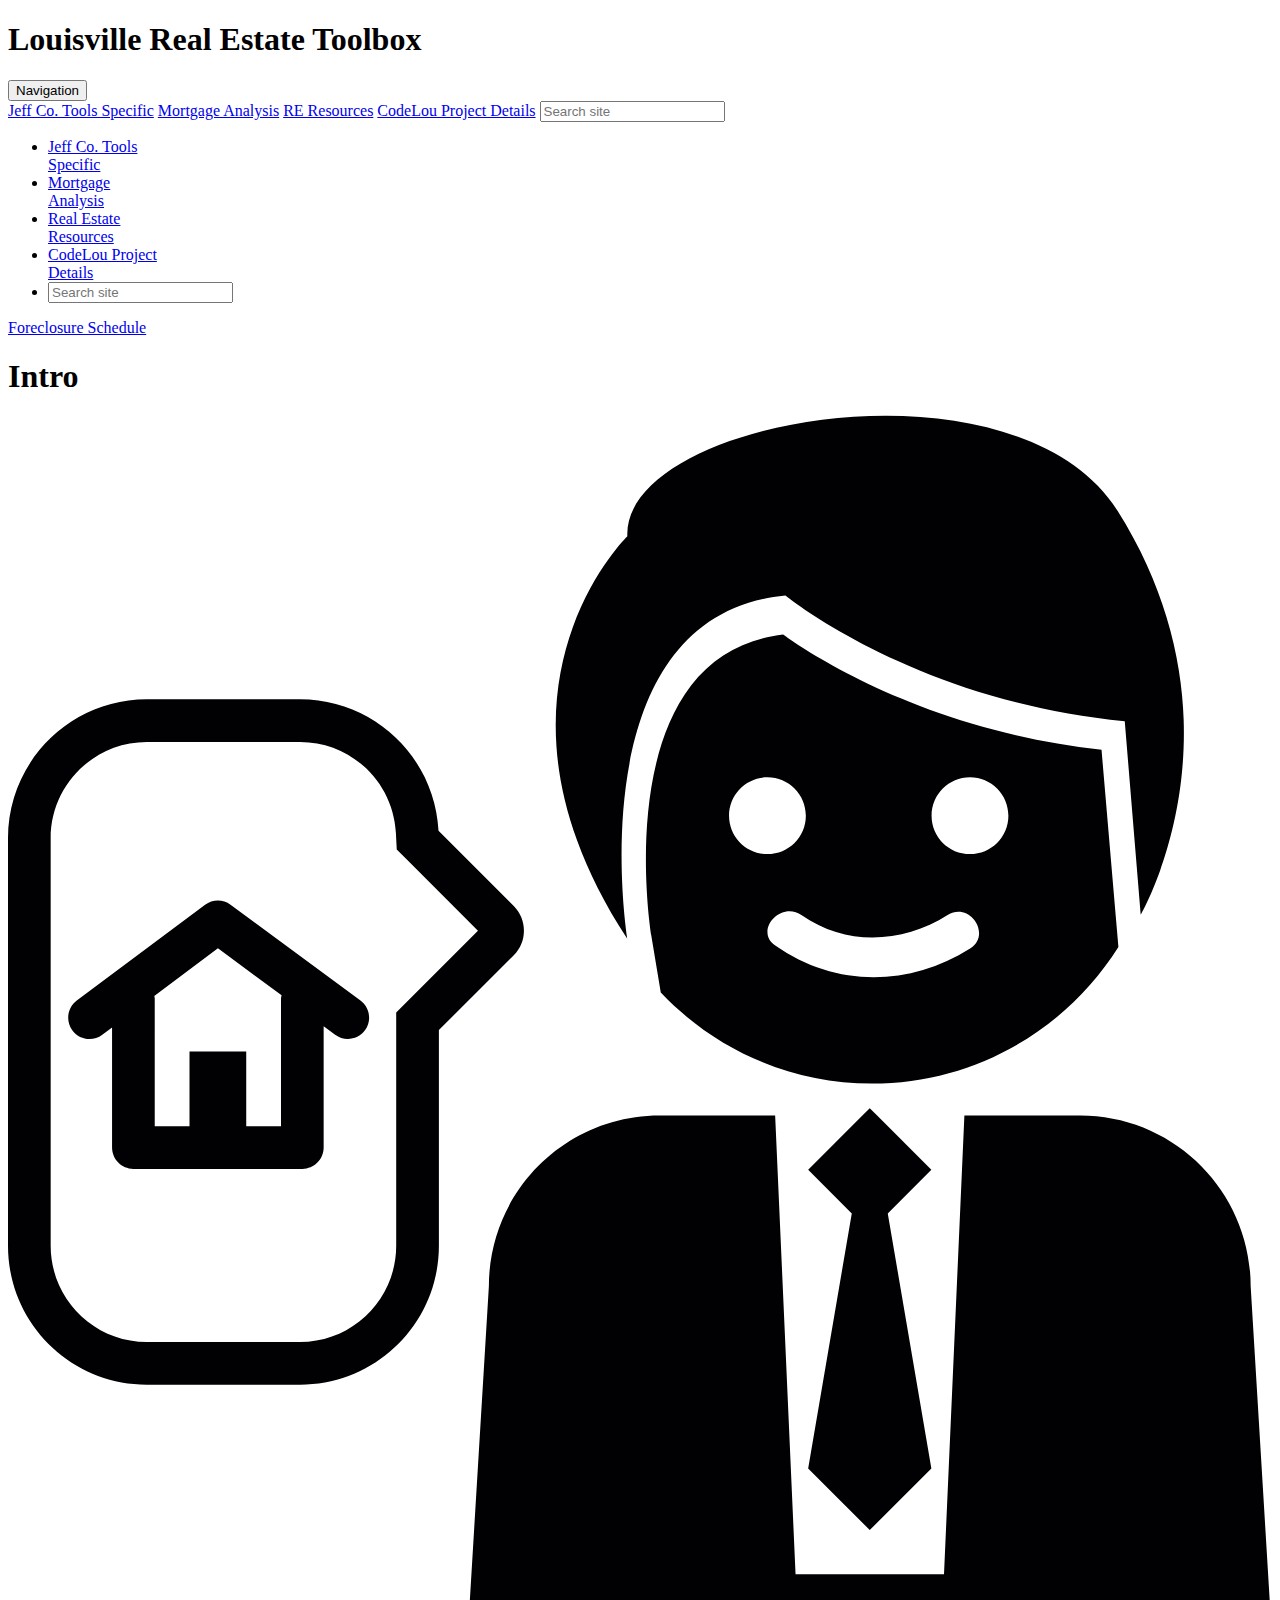
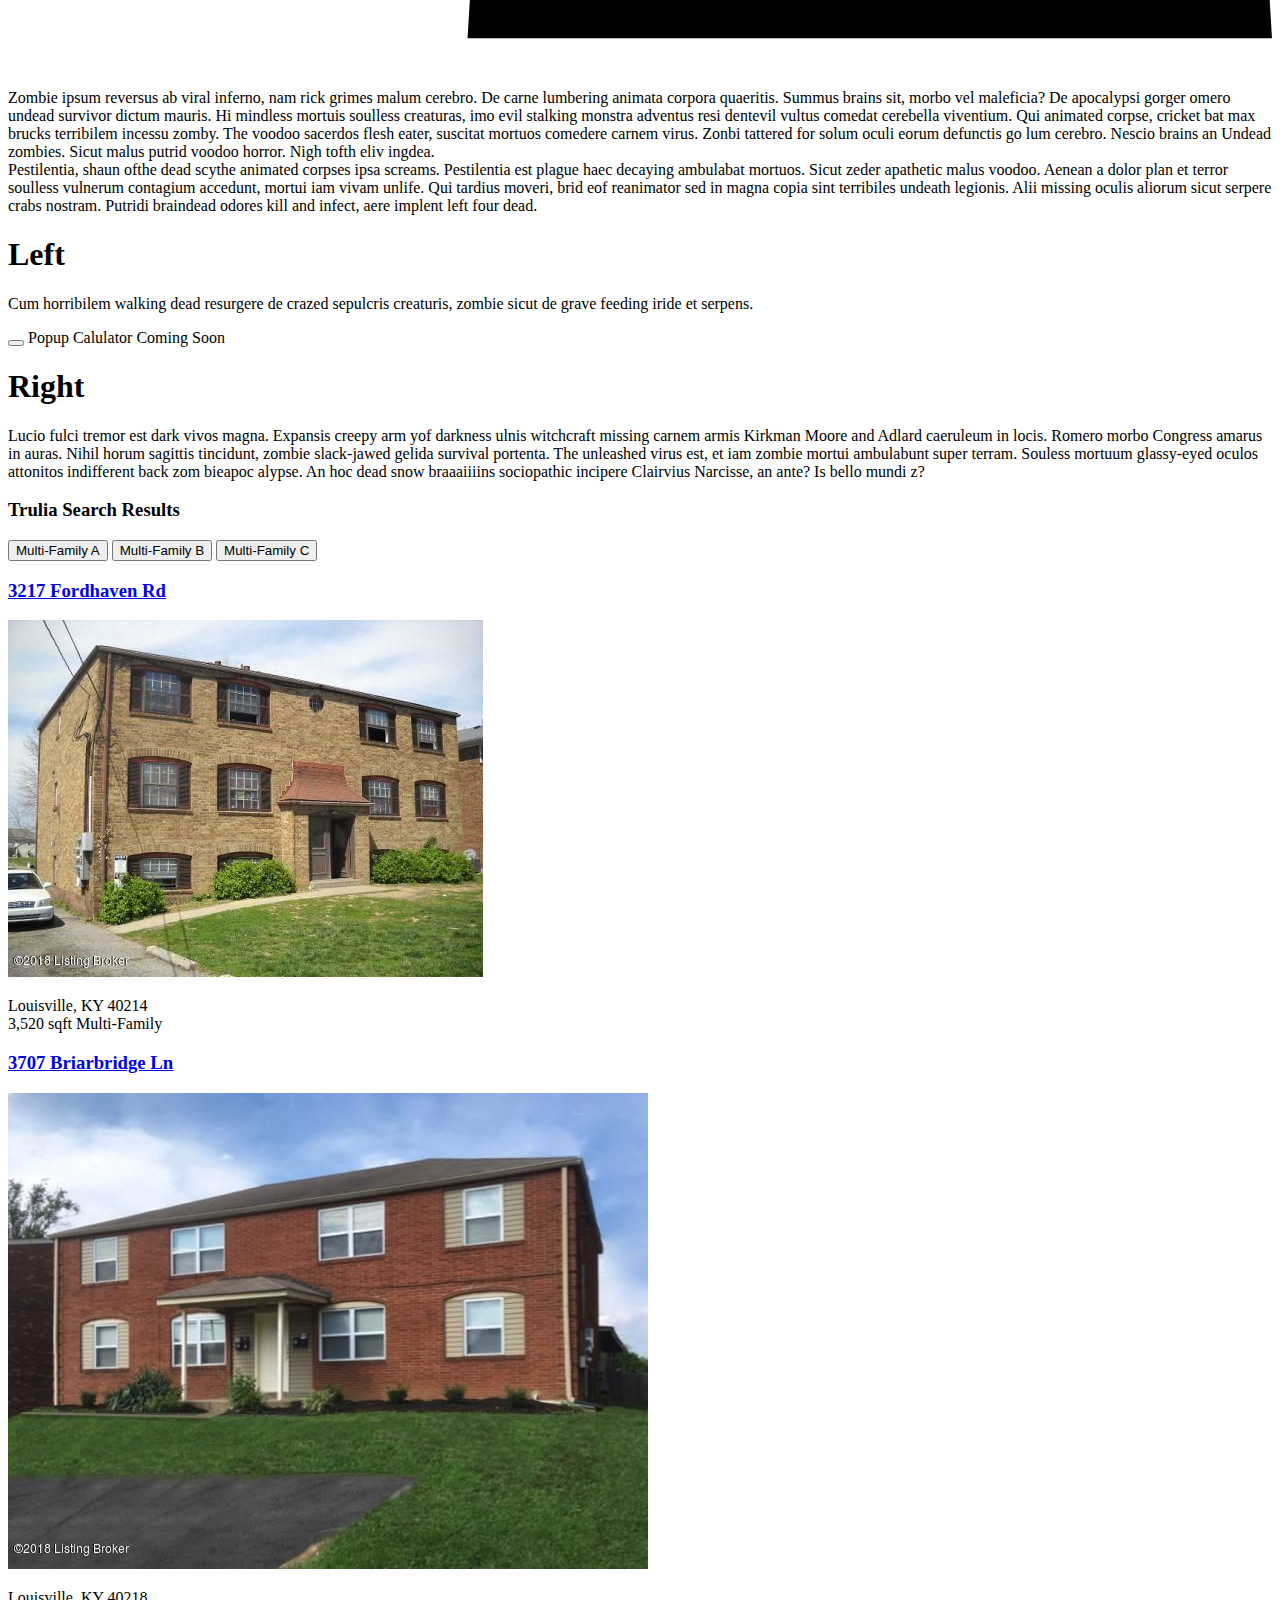
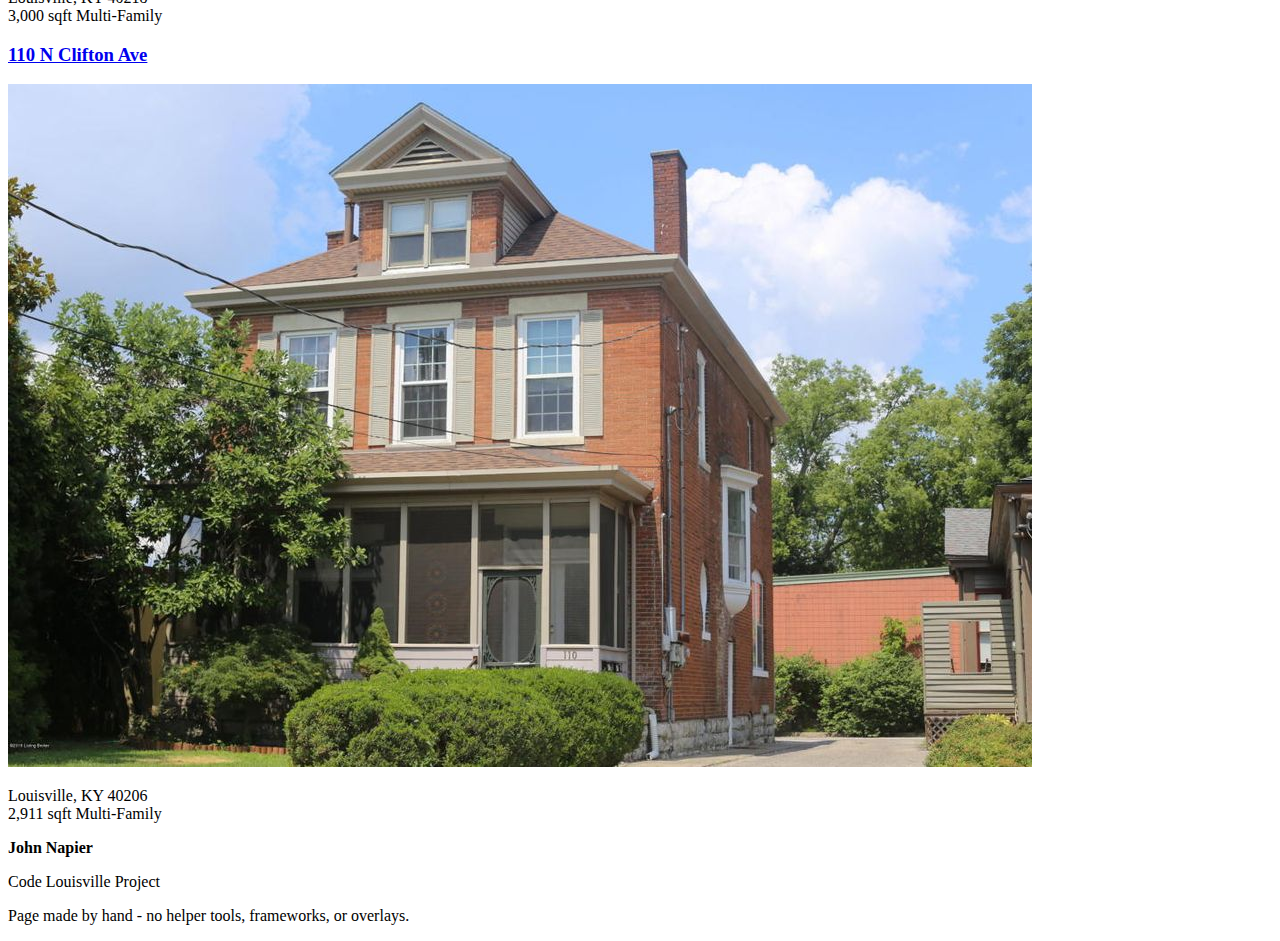
==== index.html @ aae8dda6 "index.html" ====
<!DOCTYPE html>
<html lang="en">
<!--    John Napier - napierjohn@gmail.com
        May 2018
        Code Louisville FrontEnd Project
        
        Project: Valuation
        Index html page.

        Written by hand without helper tools/framwork.  
        Some snippets used after modification.

-->
<head>
    <title>Lou RE Tools</title>
    <meta charset="utf-8" name="viewport" content="width=device-width, initial-scale=1" />
    <link rel="stylesheet" href="css/normalize.css">
	  <link rel="stylesheet" href="css/Homepage.css"  type="text/css">
    <style type="text/css"></style>
    <script src="js/HomePage.js"></script>
</head>

<body>
    <header class="headerItem">
        <!-- top banner w :afters in @media-->
        <div class="banner" id="bannerImage">
            <h1>Louisville Real Estate Toolbox  </h1>
        </div>

        <!-- Tablet and below Navigation - CSS created Dropdown-->
        <div class="dropdown clearfix">
          <button class="dropbtn">Navigation</button>
          <div class="dropdown-content">
            <a href="JeffCoTools.html">Jeff Co. Tools Specific</a>
            <a href="#mAnalysis">Mortgage Analysis</a>
            <a href="#ReResources">RE Resources</a>
            <a href="#CodeLouProj">CodeLou Project Details</a>
            <input type="search" name="q" placeholder="Search site" aria-label="Search through site content">
          </div>
        </div>
        
        <!-- Tablet+ size Navigation-->
        <div class="nav"  >
            <!--<h1> Main Nav</h1> -->
            <ul class ="navList" >
            <li><a href="JeffCoTools.html">Jeff Co. Tools<br/> Specific</a></li>
            <li><a href="#mAnalysis">Mortgage<br/>Analysis</a></li>
            <li><a href="#ReResources">Real Estate<br/>Resources</a></li>
            <li><a href="#CodeLouProj">CodeLou Project <br/>Details</a></li>
            <li class="searchbox"><input type="search" name="q" placeholder="Search site" aria-label="Search through site content"></li>

            </ul>
        </div>
        
        <section class="hero">
            <div class="resizingDiv"></div> <!--to make button stay at 50% to right-->
            <div class="hero-inner">
            
                <a href="http://www.jeffcomm.org/upcoming-sales.html" class="btn">Foreclosure Schedule</a>
            </div>
        </section> 

    



    </header>

        <!--  Content - 3 column-->
    <!--  Main Content -->
    <section class="mainContent">
    <div class="row">
        <div class="column intro"><h1>Intro<img id="REworkerSVG"  src="images/real-estate-worker.svg" /></h1>
            <p>Zombie ipsum reversus ab viral inferno, nam rick grimes malum cerebro. De carne lumbering
                animata corpora quaeritis. Summus brains sit​​, morbo vel maleficia? De apocalypsi gorger 
                omero undead survivor dictum mauris. Hi mindless mortuis soulless creaturas, imo evil 
                stalking monstra adventus resi dentevil vultus comedat cerebella viventium. Qui animated corpse, 
                cricket bat max brucks terribilem incessu zomby. The voodoo sacerdos flesh eater, suscitat mortuos 
                comedere carnem virus. Zonbi tattered for solum oculi eorum defunctis go lum cerebro. Nescio brains 
                an Undead zombies. Sicut malus putrid voodoo horror. Nigh tofth eliv ingdea.<br />
                Pestilentia, shaun ofthe dead scythe animated corpses ipsa screams. Pestilentia
                 est plague haec decaying ambulabat mortuos. Sicut zeder apathetic malus voodoo. Aenean a dolor plan
                 et terror soulless vulnerum contagium accedunt, mortui iam vivam unlife. Qui tardius moveri, brid eof 
                reanimator sed in magna copia sint terribiles undeath legionis. Alii missing oculis aliorum sicut 
                serpere crabs nostram. Putridi braindead odores kill and infect, aere implent left four dead.
            </p>

        </div>
        <div class="column left"><h1>Left</h1>
            <p>Cum horribilem walking dead resurgere de crazed sepulcris creaturis, zombie sicut de grave feeding
                 iride et serpens. </p>
            <div class="popup clearfix" onclick="clickPopup()"><button><span class="calcImgButton"></span></button>
                <span class="popuptext" id="calcPopup">Popup Calulator Coming Soon</span>
            </div>
        </div>
        <div class="column right"><h1>Right</h1>
            <p>Lucio fulci tremor est dark vivos magna. 
                Expansis creepy arm yof darkness ulnis witchcraft missing carnem armis Kirkman Moore and Adlard 
                caeruleum in locis. Romero morbo Congress amarus in auras. Nihil horum sagittis tincidunt, zombie 
                slack-jawed gelida survival portenta. The unleashed virus est, et iam zombie mortui ambulabunt super 
                terram. Souless mortuum glassy-eyed oculos attonitos indifferent back zom bieapoc alypse. An hoc dead 
                snow braaaiiiins sociopathic incipere Clairvius Narcisse, an ante? Is bello mundi z?</p>

        </div>

    </div>


<!--  tabbed Trulia property -->
    <div class="tabTrulia"> 
        <h3>Trulia Search Results</h3>

        <div class="tab">
              <button class="tablinksA" onclick="openProperty(event, 'Multi-Family-A')">Multi-Family A</button>
              <button class="tablinks" onclick="openProperty(event, 'Multi-Family-B')">Multi-Family B</button>
              <button class="tablinks" onclick="openProperty(event, 'Multi-Family-C')">Multi-Family C</button>
        </div>

        <div id="Multi-Family-A" class="tabcontent">
              <h3><a href="https://www.trulia.com/p/ky/louisville/3217-fordhaven-rd-louisville-ky-40214--2042789440">3217 Fordhaven Rd</a></h3>
                <img src="images/TruliaP1.jpg"  alt="sold if not shown" class="tabimage">
              <p>Louisville, KY 40214 <br />3,520 sqft Multi-Family</p>
        </div>

        <div id="Multi-Family-B" class="tabcontent">
              <h3><a href="https://www.trulia.com/p/ky/louisville/3707-briarbridge-ln-louisville-ky-40218--2042831008">3707 Briarbridge Ln</a></h3>
                <img src="images/TruliaP2.jpg"  alt="sold if not shown" class="tabimage">
              <p>Louisville, KY 40218 <br />3,000 sqft Multi-Family</p>
        </div>

        <div id="Multi-Family-C" class="tabcontent">
              <h3><a href="https://www.trulia.com/p/ky/louisville/110-n-clifton-ave-louisville-ky-40206--2096755722">110 N Clifton Ave</a></h3>
                <img src="images/TruliaP3.jpg"  alt="sold if not shown" class="tabimage">
              <p>Louisville, KY 40206 <br />2,911 sqft Multi-Family</p>
        </div>
     </div>


    </section>
   

    <footer>
        <div class="footer">
         
            <p><strong>John Napier</strong></p>
            <p>Code Louisville Project</p>
            <p>Page made by hand - no helper tools, frameworks, or overlays.</p>
        </div>
    </footer>
</body>
</html>
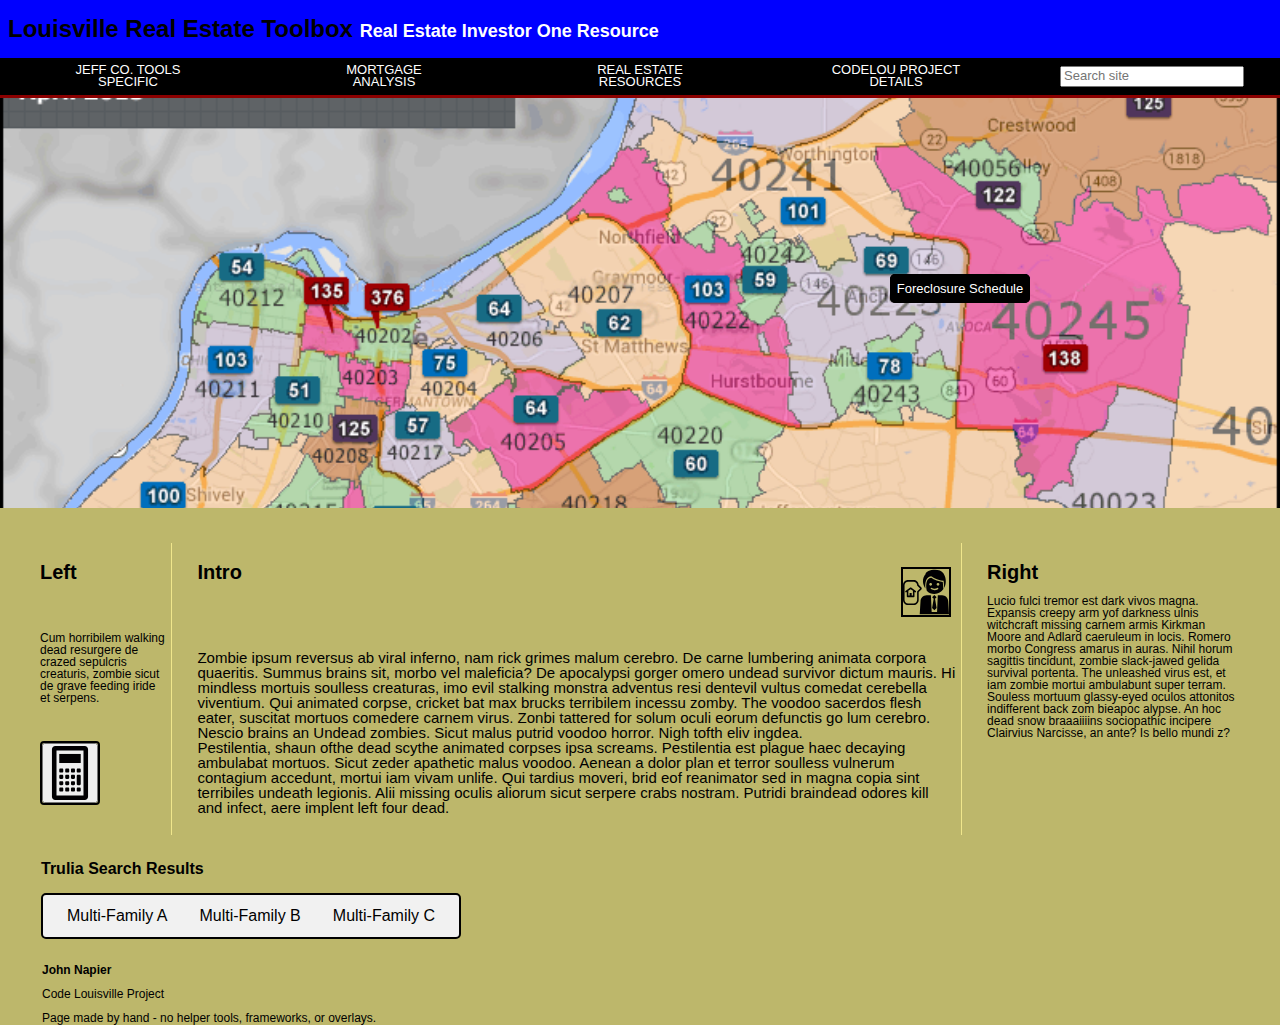
==== commit 0b99f9c5: "indx capitolization issue" ====
--- a/index.html
+++ b/index.html
@@ -1,4 +1,4 @@
-<!DOCTYPE html>
+﻿<!DOCTYPE html>
 <html lang="en">
 <!--    John Napier - napierjohn@gmail.com
         May 2018
@@ -14,8 +14,8 @@
 <head>
     <title>Lou RE Tools</title>
     <meta charset="utf-8" name="viewport" content="width=device-width, initial-scale=1" />
-    <link rel="stylesheet" href="css/normalize.css">
-	  <link rel="stylesheet" href="css/Homepage.css"  type="text/css">
+    <link rel="stylesheet" href="css/Normalize.css">
+	  <link rel="stylesheet" href="css/HomePage.css"  type="text/css">
     <style type="text/css"></style>
     <script src="js/HomePage.js"></script>
 </head>
--- a/css/HomePage.css
+++ b/css/HomePage.css
@@ -0,0 +1,644 @@
+﻿/*  John Napier - napierjohn@gmail.com
+    May 2018
+    Code Louisville FrontEnd Project
+    
+    Project: Valuation
+    
+    Custom CSS to support Index.html
+
+    Written by hand without helper tools /framework.  Some snippets used after modification.
+
+*/
+
+/* =================================
+  Base Element Styles
+==================================== */
+
+* {
+	box-sizing: border-box;
+}
+
+body {
+    position:relative;
+	line-height: 1;
+	font-family: Arial,Helvetica,sans-serif;
+	font-size: 10px;
+	cursor: default;
+	background-color:darkkhaki;
+    /*display:flex;
+    flex-direction:column;*/    
+    height:100vh;
+
+}
+
+p {
+	font-size: 1.2em;
+	margin-bottom: 1em;
+}
+h1 {
+
+}
+h2 {
+ 
+}
+
+
+h3 {
+
+}
+
+h4 {
+    color:white;
+}
+
+h5 {
+    color:white;
+}
+
+a {
+    text-decoration: none;
+
+}
+a:link {
+    color:white;
+}
+
+a:link, a:active, a:visited {
+    box-shadow: none;
+    top: 1px;
+}
+a:hover {text-decoration:underline; cursor: pointer; }
+
+.banner {
+    width:100vw;
+    padding: 1px 2px 1px 8px;
+    object-fit:cover;
+	object-position:center;
+    background-color:blue;
+    color: black;
+}
+
+header h1 {
+    font-size:small;
+    padding: 0px;
+}
+header h1:after {
+    color:white;
+    font:small-caps;
+    font-size:smaller;
+    content:"⚜️";
+}
+/* =================================
+  Navigation
+==================================== */
+
+/* dropdown for small screen navigation*/
+.dropdown {
+    position:absolute;
+    /*display: block;*/
+    left: 5px;
+    top: 35px;
+   /* visibility: initial;*/
+}
+ .dropbtn {
+    background-color: black;
+    color: white;
+    border:none;
+    font-size: 12px;   
+	border-bottom:2px solid darkred;
+    padding: 8px 3px 2px;
+	margin: 2px 0 0px;
+    /*position:absolute;*/
+}
+
+.dropdown-content {
+    display: none;
+    position: absolute;
+    left:5px;
+    background-color: black;
+    min-width: 100px;
+    box-shadow: 0px 8px 16px 0px rgba(0,0,0,0.2);
+    z-index: 1;
+}
+
+.dropdown-content a {
+        color: white;
+        padding: 10px 8px;
+        text-decoration: none;
+        display: block;
+        border-bottom: 2px solid darkred;
+
+}
+
+.dropdown-content a:hover {background-color: #333333;}
+.dropdown:hover .dropdown-content {display: block;}
+.dropdown:hover .dropbtn {text-decoration:underline;}
+
+/*  larger screen navigation bar */
+.nav{
+    display:none;
+    position: absolute;
+    top: 40px;
+    z-index: 80;
+    width:100%;
+    line-height: 12px;
+
+}  
+
+ul.navList {
+
+    width:100%;
+    list-style:none;
+}
+
+.navList li{
+    display:grid;
+
+    right:25px;
+	background-color: black;
+	border-bottom:3px solid darkred;
+    color:white;
+    padding:1px;
+	margin: 2px 0px 0px;
+    text-transform: uppercase;
+    text-align:center;
+    min-width:15em;
+    max-width:20em;
+    width:20%;
+}
+.nav .searchbox {
+    padding:8px;
+    background-color: black;
+	border-bottom:3px solid darkred;
+ }
+
+
+/* =======================
+     Hero Background Image 
+    ===================== */
+.hero {
+    /* Sizing */
+    width: 100vw;
+    height: 50vh;
+
+    /* Flexbox stuff */
+    display: flex;
+    justify-content: center;
+    align-items: center;
+
+    /* Text styles */
+    text-align: center;
+
+    /* Background styles */
+    background-image: url("../images/zip_map_DoM_2015.png");
+    background-size: cover;
+    background-position: center center;
+    background-repeat: no-repeat;
+    background-attachment: fixed;
+	}
+.hero {
+    /* Text styles */
+    font-size: 3em;
+
+    /* Margins */
+    margin-top: 0;
+    margin-bottom: 0.5em;
+}
+.resizingDiv {
+
+    width:50%;
+}
+.hero-inner {
+    position:relative;
+
+ 
+
+}
+.hero .btn {
+    /*button stays just right of center  */
+   
+   /* Positioning and sizing  */
+
+    /* Padding and margins */
+    padding: 4px;
+    margin-top: 15px;
+    margin-left: auto;
+    margin-right: auto;
+
+    /* Text styles */
+    color:white;
+    font-size:12px;
+    text-decoration:none;
+
+    /* Border styles */
+    border: 3px solid black;
+    border-radius: 5px;
+    background-color:black;
+}
+/* 1st version of structured mainContent layout/  this one uses row and column classes.  Old method.
+   
+     Create three unequal columns that floats next to 
+    each other conatined in .row        
+.row {
+    padding: 10px;
+    background: #f1f1f1;
+    border-radius: 4px;
+}
+
+.column {
+    float: left;
+}
+
+.left {
+    width: 15%;
+    outline:1px solid blue;
+}
+
+.intro {
+    width: 100%;
+    float:right;
+    outline:1px solid blue; 
+}
+
+.right {
+    width: auto;
+    outline:1px solid green;
+}
+
+/* Clear floats after the columns   
+.row:after {
+    content: "";
+    display: table;
+    clear: both;
+}    */
+
+/* 2nd version of structured mainContent layout
+    This one uses flexbox techniques.         */
+
+.mainContent{
+    display:flex;
+    flex-direction:column;
+    margin:25px;
+}
+
+.row{
+    display:flex;
+    flex-flow:row wrap;
+
+}
+.row > * {
+      flex: 1 100%;
+}
+.column {
+    margin:10px;
+}
+.right, .intro, .left{
+    padding:5px 5px;
+}
+.column.intro, .column.left{
+    display:flex;
+    flex-flow:row wrap;
+    border-bottom: 1px solid khaki;
+}
+
+.column.left{
+    text-justify:auto;
+}
+
+img#REworkerSVG{
+    fill:#94d31b;
+    align-self:flex-start;
+    position:relative;
+    width:50px; 
+    height:50px;
+    border:2px solid black;
+    margin:5px;
+}
+.intro h1{
+    display:flex;
+    width:100%;
+    justify-content:space-between;
+}
+
+
+/*=================================
+    Popup for right column button
+    -borrowed and adjusted to apply to this page.
+  =================================*/
+
+/* Popup container */
+.popup {
+    visibility:visible;
+    position: relative;
+    display: inline;
+    cursor: pointer;
+    border: 2px solid black;
+    border-radius:4px;
+    -webkit-user-select: none;
+    -moz-user-select: none;
+    -ms-user-select: none;
+    user-select: none;
+    height:64px;
+   
+}
+
+/*  SVG button for pop-up*/
+span.calcImgButton {
+    background: url(../images/calculating-device.svg) no-repeat center;
+    background-size: cover;
+    cursor: pointer;
+    display:block;
+    position:center;
+    height: 54px;
+    width: 40px;
+}
+
+/* The actual popup */
+.popup .popuptext {
+    visibility: hidden;
+    width: 160px;
+    background-color: #555;
+    color: #fff;
+    text-align: center;
+    border-radius: 6px;
+    padding: 8px 0;
+    position: absolute;
+    z-index: 1;
+    bottom: 125%;
+    left: 50%;
+    margin-left: -80px;
+}
+
+/* Popup arrow */
+.popup .popuptext::after {
+    content: "";
+    position: absolute;
+    top: 100%;
+    left: 50%;
+    margin-left: -5px;
+    border-width: 5px;
+    border-style: solid;
+    border-color: #555 transparent transparent transparent;
+}
+
+/* Toggle to hide and show the popup */
+.popup .show {
+    visibility: visible;
+    -webkit-animation: fadeIn 1s;
+    animation: fadeIn 1s;
+}
+
+/* Fade in the popup */
+@-webkit-keyframes fadeIn {
+    from {opacity: 0;} 
+    to {opacity: 1;}
+}
+
+@keyframes fadeIn {
+    from {opacity: 0;}
+    to {opacity:1 ;}
+}
+
+/* =======================
+     Multi-Family Tab Set 
+    ====================== */
+
+/* tab style */
+.tabTrulia{
+}
+
+.tabTrulia h3 {
+    font-size:16px;
+    padding: 0 0 0 16px;
+}
+.tab {
+
+    overflow: hidden;
+    border: 1px solid #ccc;
+    background-color: #f1f1f1;
+    width: -webkit-fit-content;
+    height: -webkit-fit-content;
+    width: -moz-fit-content;
+    height: -moz-fit-content;
+    border-radius:5px;
+    border: 2px solid black;
+    padding:8px;
+    margin: 0 0 0 16px;
+
+}
+button .tablinks{
+    align-content:space-between;
+    border:1px solid black;
+    border-radius:5px;
+}
+
+/* tab button style */
+.tab button {
+    background-color: inherit;
+    float: left;
+    border: none;
+    outline: none;
+    cursor: pointer;
+    padding: 4px 16px;
+    transition: 0.4s;
+    font-size: 16px;
+}
+
+/* button action */
+.tab button:hover {
+    background-color: #ddd;
+}
+.tab button.active {
+    background-color: #ccc;
+}
+
+/* Style the tab content */
+.tabcontent {
+    display: none;
+    padding: 3px 12px;
+    -webkit-animation: fadeEffect 1.5s;
+    animation: fadeEffect 1.5s;
+}
+.tabcontent p{
+    display:inline-block;
+    font-size:larger;
+    vertical-align:top;
+}
+
+/* tab fade effect */
+@-webkit-keyframes fadeEffect {
+    from {opacity: 0;}
+    to {opacity: 1;}
+}
+
+@keyframes fadeEffect {
+    from {opacity: 0;}
+    to {opacity: 1;}
+}
+/*  image parameters */
+.tabcontent .tabimage {
+    width: 100%;
+    max-width: 500px;
+    height: auto;
+    border:3px solid #ccc;
+}  
+
+
+
+
+
+
+
+
+/* =====================
+     Footer 
+    ====================*/
+
+
+footer{
+    margin:10px 10px 10px 26px;
+    padding-left:16px;
+}
+
+
+/* =================================
+  Media Queries
+==================================== */
+
+/* Tablet+ Media query
+    -Nav Menu expands to block
+    -'Nav Menu' text disapears
+    - icon appears
+                                */
+@media (min-width: 376px),
+        (max-width:700) and (orientation:landscape){
+    .dropdown {
+        display: none;
+    }
+    .banner {
+   }
+    .banner h1 {
+        font-size:medium;
+    }
+    header h1:after {
+        content: "⚜️";
+    }
+   
+    .nav {
+        display:block;
+    } 
+    
+    .navList li {
+        min-height:29px;
+
+    }
+    .tabcontent img {
+        height:300px;
+        width:400px;
+    }
+
+    .left, .right {
+        flex: 1 175px
+    }
+}
+
+/* Bigger Tablet+ Media query
+    - banner change
+    - right and left columns re-align
+                            */
+@media only screen and (min-width: 440px)  {
+    .banner h1 {
+        font-size: large;
+    }
+
+    header h1:after {
+        content: 'REI One Source';
+    }
+    .intro p {
+	    font-size: 1.5em;
+    }
+
+    
+    .column.left{
+    border-right:1px solid khaki;
+    border-bottom:none; 
+    }
+}
+/* Laptop+ Media query
+    - Nav Menu adjusts 
+    - Banner change
+    - maincontent columns re-align
+                            */
+@media (min-width: 769px) {
+
+    .banner h1 {
+        font-size:x-large;
+        padding:0;
+    }
+    .banner h1:after {
+        content:'Real Estate Investor One Resource';
+        font-size:large;
+   }
+
+    .nav {
+        top:58px;
+    }
+    .navList li{
+        font-size:small;
+        padding: 6px ;
+        min-height:39px;
+    }
+    .hero .btn {
+        font-size:small;
+    }
+    .row {flex:2 auto}
+    .left { flex:.5;  order: 1; }
+    .intro { flex:3;  order: 2; }
+    .right{ flex:1;  order: 3; }
+
+    .column.intro {
+        border-bottom: none;
+        border-right: 1px solid khaki;
+    }
+}
+
+/* PC+ Media query
+    -Nav Menu expands to inline 
+ 
+                            */
+@media (min-width: 1100px) {
+
+    .navList{
+
+    }
+    .navList li{
+        display:table-cell;
+        vertical-align:top;
+        margin:0;
+        right:0;
+
+    }
+    ul.navList {
+        display:table;
+        margin:0;
+        padding:0;
+        align-content:space-between;
+    }
+}
+
+
+/* ---- Float clearfix ---- */
+
+.clearfix:after {
+    clear: both;
+    content: ".";
+    display: block;
+    height: 0;
+    line-height: 0;
+    visibility: hidden;
+}
+nav.clearfix {left: 3px; top: 53px;}
+* html .clearfix             { zoom: 1; } /* IE6 */
+*:first-child+html .clearfix { zoom: 1; } /* IE7 */
+
+
